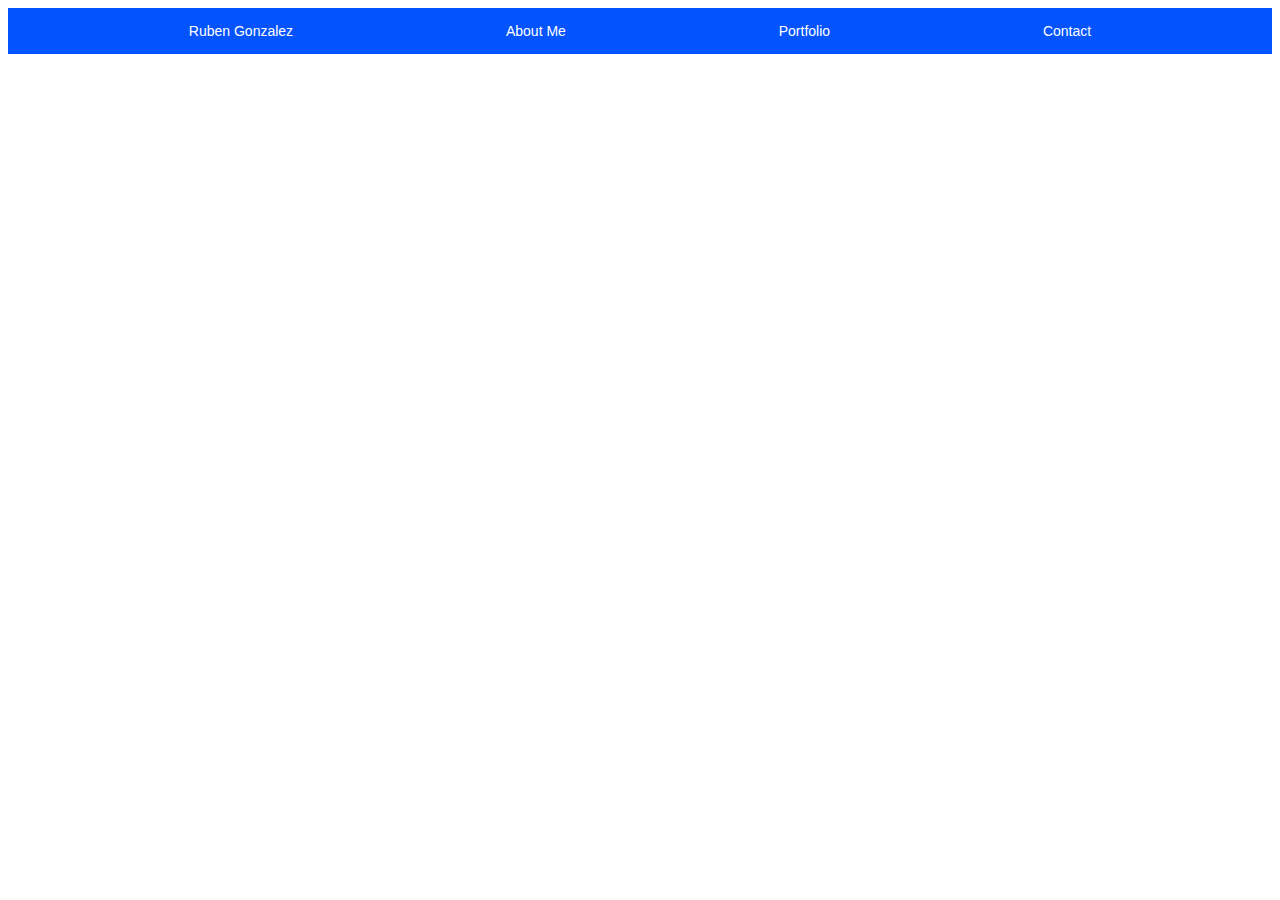
==== contact.html @ c7651644 "beginning" ====
<!DOCTYPE html>
<html>
    <head>
        <link href="https://fonts.googleapis.com/css?family=Monda" rel="stylesheet">
        <title>Contact</title>
        <link rel="stylesheet" type="text/css" href="style.css"></link>
    </head>
    <body>
        <div class="row footer">
            <a href="index.html"><button class="button">Ruben Gonzalez</button></a>
            <a href="about_me.html"><button class="button" id="about-me"> About Me</button></a>
             <a href="portfolio.html"><button class="button">Portfolio</button></a>
            <a href="contact.html"><button class="button">Contact</button></a>
        </div>
    </body>
</html>
---- style.css ----
.row{   

    background-color:#0353ff;
    color:white;
    font-size:20px;
}
.headshot{
    width:20%;
   
}
.mid{
    background-color:white;
    color:black;
    align-items:center;
    font-size:50px;
    margin:auto;
}
.aboutme{
    border:1px solid black;   
}
body{
 font-family: 'Monda', sans-serif;  

}
h1{
text-align:center;    
}
img{
display:block;    
margin:auto;
}
.footer{
display:flex;  
justify-content:space-evenly;
}
.button{
       background-color: #0353ff; 
    border: none;
    color: white;
    padding: 15px 32px;
    text-align: center;
    text-decoration: none;
    display: inline-block;
    font-size: 14px;
}

.info{
    display:flex;
    justify-content:center;
    flex-direction:column;
}
#projects{
    display:flex;
    justify-content:space-evenly;
    margin-top: 150px;
    margin-bottom: 150px
}
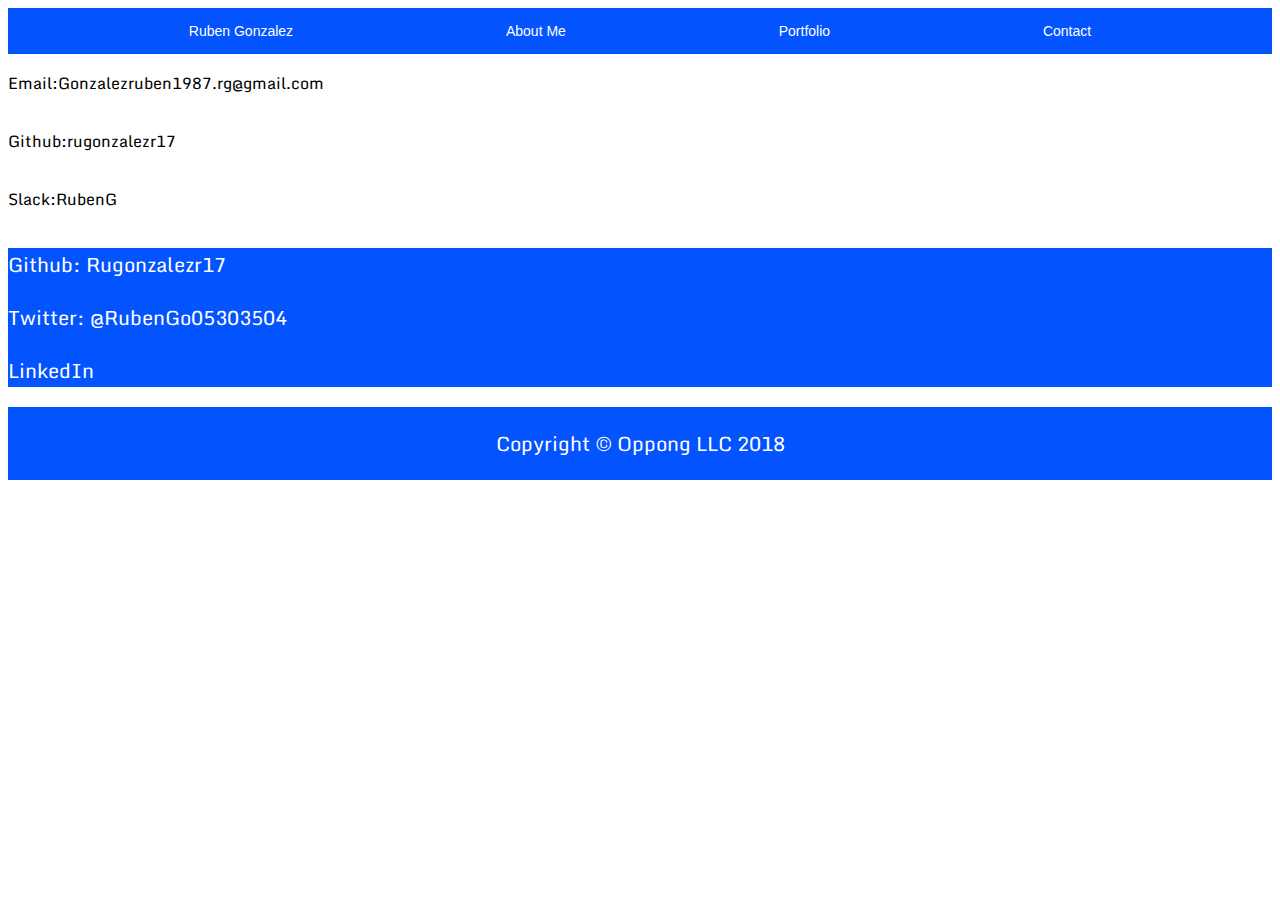
==== commit 19f02d60: "edited" ====
--- a/contact.html
+++ b/contact.html
@@ -12,5 +12,19 @@
              <a href="portfolio.html"><button class="button">Portfolio</button></a>
             <a href="contact.html"><button class="button">Contact</button></a>
         </div>
+        
+        <div id="contact">
+            <p>Email:Gonzalezruben1987.rg@gmail.com</p>
+            <p>Github:rugonzalezr17</p>
+            <p>Slack:RubenG</p>
+        </div>    
+         <div class="row contact">
+                <p>Github: Rugonzalezr17</p>
+                <p>Twitter: @RubenGo05303504</p>
+                <p>LinkedIn</p>       
+        </div>
+         <div class="row footer">
+            <p>Copyright © Oppong LLC 2018</p>
+        </div>  
     </body>
 </html>--- a/style.css
+++ b/style.css
@@ -54,4 +54,20 @@
     justify-content:space-evenly;
     margin-top: 150px;
     margin-bottom: 150px
+}
+#contact{
+    display:flex;
+    flex-direction:column;
+    margin:auto;
+}
+.headshot{
+    border-radius:50%;
+    border-style:double;
+    border-color:#ff7300;
+    transform: rotate(90deg);
+    width:300px;
+    
+}
+.aboutme{
+    border-style:inset;
 }